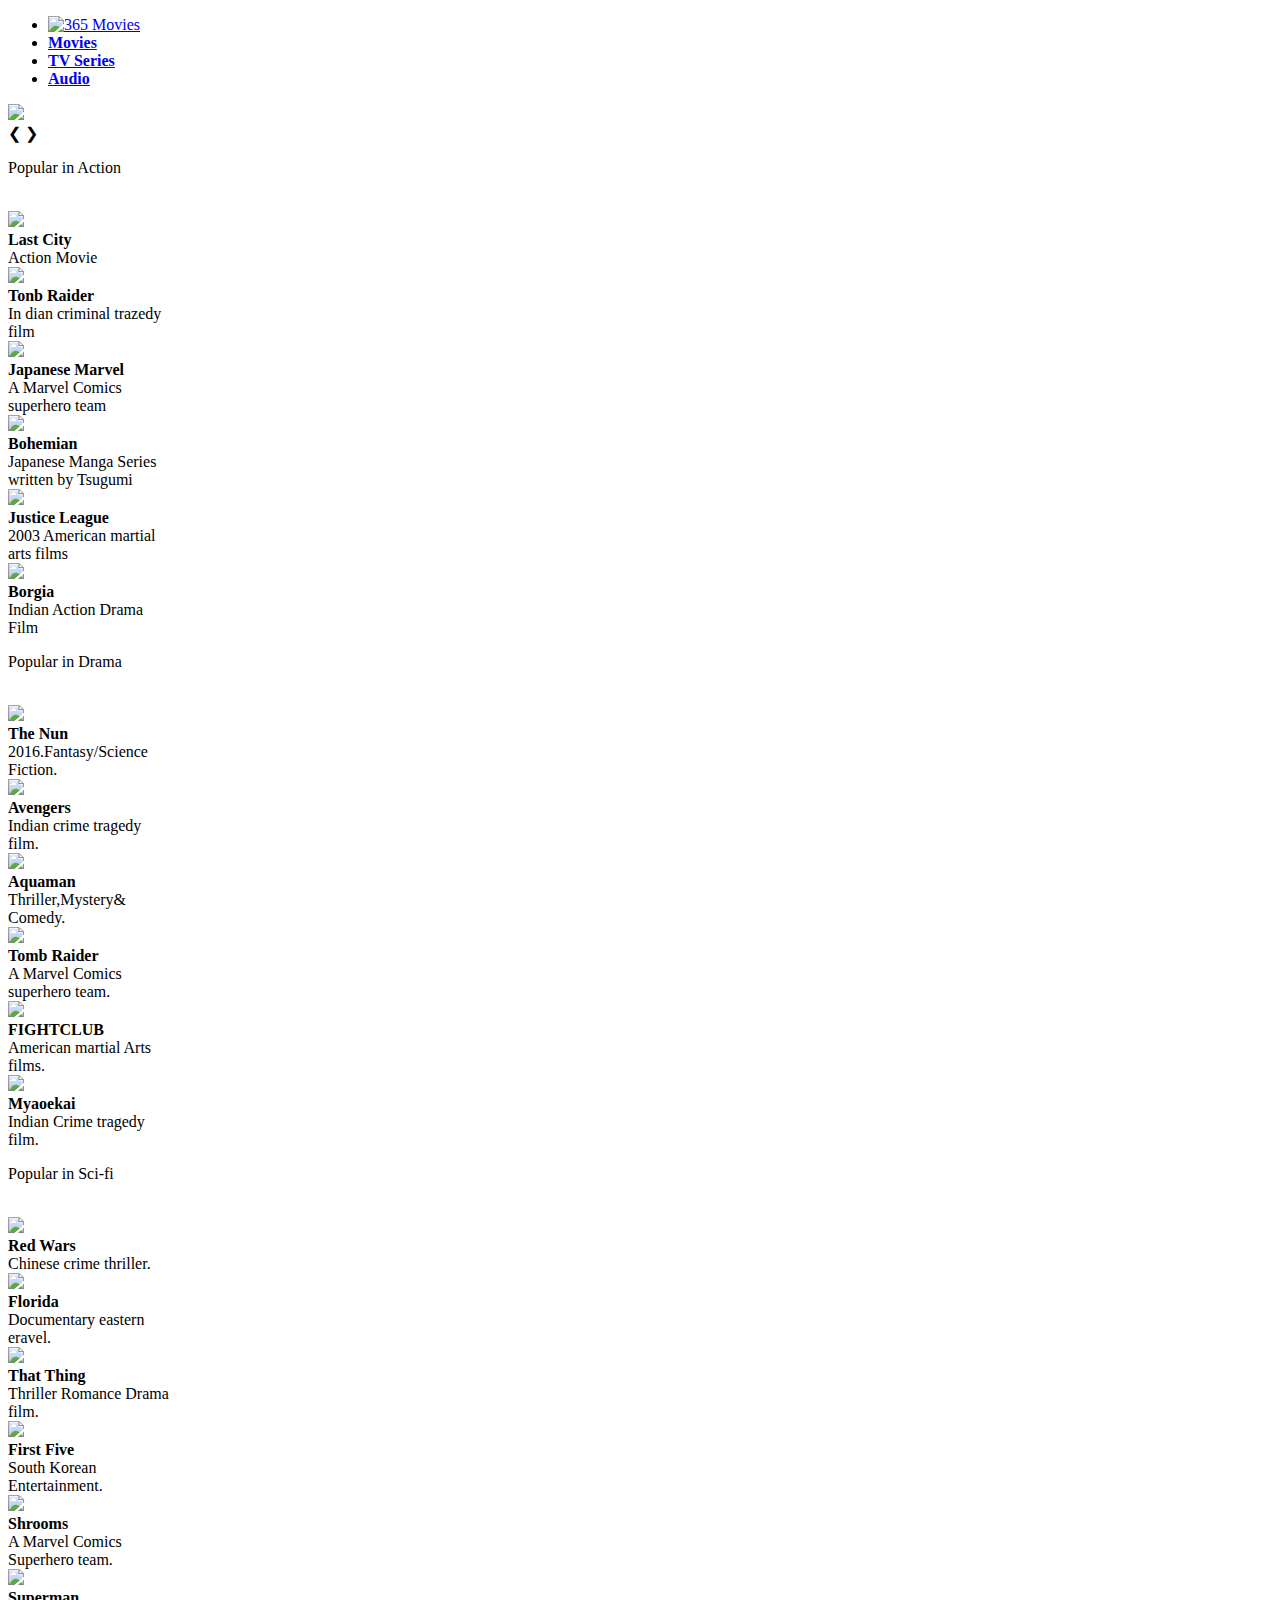
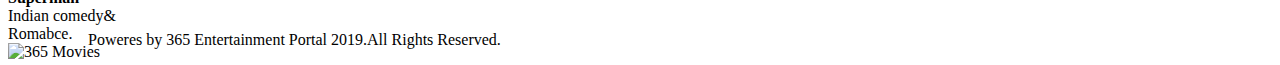
==== index.html @ da759cb9 "Update index.html" ====
<!DOCType html>
<html>
<head>
  <title>365 Entertainment</title>
	<meta name="viewport" content="width=device-width, initial-scale=1">
  <link rel="stylesheet" href="~\css\style.css">
  <script src="https://maxcdn.bootstrapcdn.com/bootstrap/3.4.1/js/bootstrap.min.js"></script>
</head>
<body>
<div class="container">

  <!-- navbar -->	
  <header>
  	<div class="navigation">
  <ul>
    <li><a href="#home"><img class="logo" src="https://user-images.githubusercontent.com/85346396/121189243-8906da80-c887-11eb-86db-9526dccfb995.jpg" alt="365 Movies"></a></li>
    <li><a href="~\356Movie.html"><b>Movies</b></a></li>
    <li><a href="#contact"><b>TV Series</b></a></li>
    <li><a href="#about"><b>Audio</b></a></li>
  </ul>
  </div>
  </header>
	<!-- Slideshow container -->
  <div class="mySlides">
    <img src="https://user-images.githubusercontent.com/85346396/121190697-ee0f0000-c888-11eb-9037-f7518e1ebfd5.jpg" style="width:90%">
  </div>

  <div class="mySlides">
    <img src="https://user-images.githubusercontent.com/85346396/121190732-f5cea480-c888-11eb-9f05-43fc2a6302f2.jpg" style="width:90%"> 
  </div>

  <div class="mySlides">
    <img src="https://user-images.githubusercontent.com/85346396/121190762-fbc48580-c888-11eb-88c7-6a29f22592d3.jpg" style="width:90%">   
  </div>
  <div class="mySlides">
    <img src="" style="width:90%"> 
  </div>
  <div class="mySlides">
    <img src="https://user-images.githubusercontent.com/85346396/121190526-c6b83300-c888-11eb-92c4-a464582a7119.jpg" style="width:90%">  
  </div>

  <!-- Next and previous buttons -->
  <a class="prev" onclick="plusSlides(-1)">&#10094;</a>
  <a class="next" onclick="plusSlides(1)">&#10095;</a>

<!-- The dots/circles -->
<div style="text-align:center">
  <span class="dot" onclick="currentSlide(1)"></span>
  <span class="dot" onclick="currentSlide(2)"></span>
  <span class="dot" onclick="currentSlide(3)"></span>
  <span class="dot" onclick="currentSlide(4)"></span>
  <span class="dot" onclick="currentSlide(5)"></span>
</div>

<script>
var slideIndex = 1;
showSlides(slideIndex);

function plusSlides(n) {
  showSlides(slideIndex += n);
}

function currentSlide(n) {
  showSlides(slideIndex = n);
}

function showSlides(n) {
  var i;
  var slides = document.getElementsByClassName("mySlides");
  var dots = document.getElementsByClassName("dot");
  if (n > slides.length) {slideIndex = 1}    
  if (n < 1) {slideIndex = slides.length}
  for (i = 0; i < slides.length; i++) {
      slides[i].style.display = "none";  
  }
  for (i = 0; i < dots.length; i++) {
      dots[i].className = dots[i].className.replace(" active", "");
  }
  slides[slideIndex-1].style.display = "block";  
  dots[slideIndex-1].className += " active";
}
</script>
<!-- bottom movie part -->
    <div class="bgrid">
      <div class="box">
        <p class="txt">Popular in Action</p>
      </div><br>
      <div class="grid-container">
        <div class="grid-item">
          <img src="~\img\oop1.jpg" style="width:100%">
          <div class="overlape">
            <b>Last City</b><br>Action Movie
          </div>
        </div>
        <div class="grid-item">
         <img src="~\img\oop2.jpg" style="width:100%">
          <div class="overlape">
            <b>Tonb Raider</b><br>In dian criminal trazedy<br> film
          </div>
        </div>
        <div class="grid-item">
          <img src="~\img\oop3.jpg" style="width:100%">
           <div class="overlape">
            <b>Japanese Marvel</b><br>A Marvel Comics <br>superhero team
          </div>
        </div>  
        <div class="grid-item">
          <img src="~\img\oop4.jpg" style="width:100%">
           <div class="overlape">
            <b>Bohemian</b><br>Japanese Manga Series<br> written by Tsugumi
          </div>
        </div>
        <div class="grid-item">
          <img src="~\img\oop5.jpg" style="width:100%">
           <div class="overlape">
            <b>Justice League</b><br>2003 American martial<br> arts films
          </div>
        </div>
        <div class="grid-item">
          <img src="~\img\oop6.jpg" style="width:100%">
           <div class="overlape">
            <b>Borgia</b><br>Indian Action Drama <br>Film
          </div>
        </div>  
      </div>  
    </div>
    <div class="bgrid">
       <div class="box">
          <p class="txt">Popular in Drama</p>
       </div><br>
       <div class="grid-container">
          <div class="grid-item">
            <img src="~\img\oop7.jpg" style="width:100%">
             <div class="overlape">
               <b>The Nun</b><br>2016.Fantasy/Science<br>Fiction.
             </div>
          </div>
          <div class="grid-item">
           <img src="~\img\oop8.jpg" style="width:100%">
             <div class="overlape">
               <b>Avengers</b><br>Indian crime tragedy<br>film.
             </div>
          </div>
          <div class="grid-item">
            <img src="~\img\oop9.jpg" style="width:100%">
             <div class="overlape">
               <b>Aquaman</b><br>Thriller,Mystery&<br>Comedy.
             </div>
          </div>  
          <div class="grid-item">
            <img src="~\img\oop10.jpg" style="width:100%">
             <div class="overlape">
               <b>Tomb Raider</b><br>A Marvel Comics<br>superhero team.
             </div>
          </div>
          <div class="grid-item">
            <img src="~\img\oop11.jpg" style="width:100%">
             <div class="overlape">
              <b>FIGHTCLUB</b><br>American martial Arts<br>films.
             </div>
          </div>
          <div class="grid-item">
            <img src="~\img\oop12.jpg" style="width:100%">
             <div class="overlape">
               <b>Myaoekai</b><br>Indian Crime tragedy<br>film.
             </div>
          </div>  
       </div>  
    </div>
     <div class="bgrid">
      <div class="box">
        <p class="txt">Popular in Sci-fi</p>
      </div><br>
      <div class="grid-container">
        <div class="grid-item">
          <img src="~\img\oop13.jpg" style="width:100%">
           <div class="overlape">
            <b>Red Wars</b><br>Chinese crime thriller.
          </div>
        </div>
        <div class="grid-item">
         <img src="~\img\oop14.jpg" style="width:100%">
          <div class="overlape">
            <b>Florida</b><br>Documentary eastern<br>eravel.
          </div>
        </div>
        <div class="grid-item">
          <img src="~\img\oop15.jpg" style="width:100%">
           <div class="overlape">
            <b>That Thing</b><br>Thriller Romance Drama<br>film.
          </div>
        </div>  
        <div class="grid-item">
          <img src="~\img\oop16.jpg" style="width:100%">
           <div class="overlape">
            <b>First Five</b><br>South Korean<br>Entertainment.
          </div>
        </div>
        <div class="grid-item">
          <img src="~\img\oop17.jpg" style="width:100%">
           <div class="overlape">
            <b>Shrooms</b><br>A Marvel Comics<br>Superhero team.
          </div>
        </div>
        <div class="grid-item">
          <img src="~\img\oop18.jpg" style="width:100%">
           <div class="overlape">
            <b>Superman</b><br>Indian comedy&<br>Romabce.
          </div>
        </div>  
      </div>  
    </div>
   <!-- footer -->
   <footer class="bfooter">
    <div class="bgrid">
    <img class="flogo" src="~\img\365ep.jpg" alt="365 Movies">
     <p style="margin-top: -30px; margin-left: 80px;">Poweres by 365 Entertainment Portal 2019.All Rights Reserved.</p>
   </div>
   </footer>
<!-- this is last container closing div -->
</div>
</body>
</html>
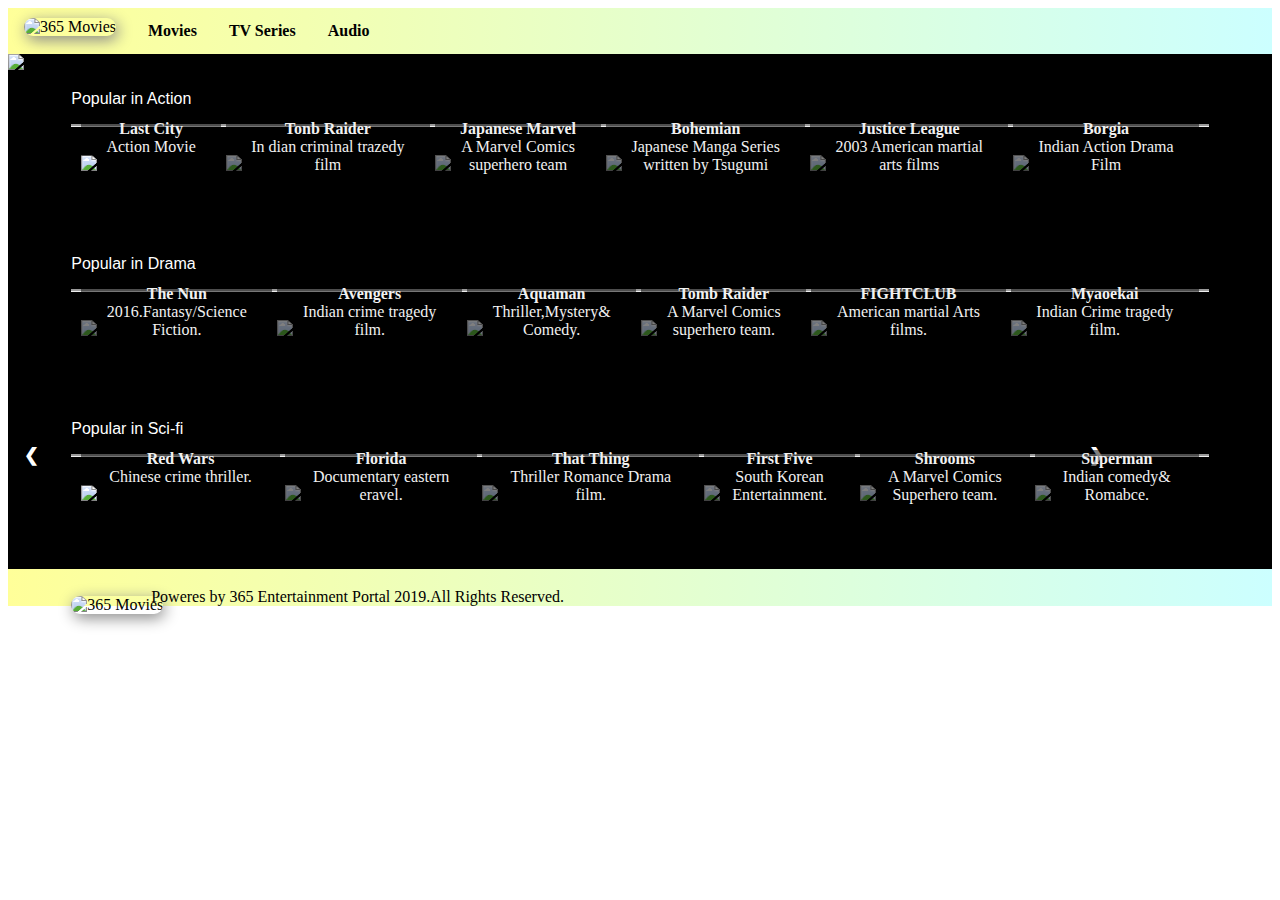
==== commit 45d03e4f: "Update index.html" ====
--- a/index.html
+++ b/index.html
@@ -3,7 +3,7 @@
 <head>
   <title>365 Entertainment</title>
 	<meta name="viewport" content="width=device-width, initial-scale=1">
-  <link rel="stylesheet" href="~\css\style.css">
+  <link rel="stylesheet" href="style.css">
   <script src="https://maxcdn.bootstrapcdn.com/bootstrap/3.4.1/js/bootstrap.min.js"></script>
 </head>
 <body>
@@ -33,7 +33,7 @@
     <img src="https://user-images.githubusercontent.com/85346396/121190762-fbc48580-c888-11eb-88c7-6a29f22592d3.jpg" style="width:90%">   
   </div>
   <div class="mySlides">
-    <img src="" style="width:90%"> 
+    <img src="https://user-images.githubusercontent.com/85346396/121190781-0121d000-c889-11eb-94cf-9ea18f014fee.jpg" style="width:90%"> 
   </div>
   <div class="mySlides">
     <img src="https://user-images.githubusercontent.com/85346396/121190526-c6b83300-c888-11eb-92c4-a464582a7119.jpg" style="width:90%">  
@@ -87,37 +87,37 @@
       </div><br>
       <div class="grid-container">
         <div class="grid-item">
-          <img src="~\img\oop1.jpg" style="width:100%">
+          <img src="https://user-images.githubusercontent.com/85346396/121191717-d84e0a80-c889-11eb-97c8-0d8441da1426.jpg" style="width:100%">
           <div class="overlape">
             <b>Last City</b><br>Action Movie
           </div>
         </div>
         <div class="grid-item">
-         <img src="~\img\oop2.jpg" style="width:100%">
+         <img src="https://user-images.githubusercontent.com/85346396/121191739-df751880-c889-11eb-980b-c1e8982c1622.jpg" style="width:100%">
           <div class="overlape">
             <b>Tonb Raider</b><br>In dian criminal trazedy<br> film
           </div>
         </div>
         <div class="grid-item">
-          <img src="~\img\oop3.jpg" style="width:100%">
+          <img src="https://user-images.githubusercontent.com/85346396/121191753-e3089f80-c889-11eb-99c0-b53c75ad889d.jpg" style="width:100%">
            <div class="overlape">
             <b>Japanese Marvel</b><br>A Marvel Comics <br>superhero team
           </div>
         </div>  
         <div class="grid-item">
-          <img src="~\img\oop4.jpg" style="width:100%">
+          <img src="https://user-images.githubusercontent.com/85346396/121191767-e56af980-c889-11eb-9dcf-7da300df5ca3.jpg" style="width:100%">
            <div class="overlape">
             <b>Bohemian</b><br>Japanese Manga Series<br> written by Tsugumi
           </div>
         </div>
         <div class="grid-item">
-          <img src="~\img\oop5.jpg" style="width:100%">
+          <img src="https://user-images.githubusercontent.com/85346396/121191786-eac84400-c889-11eb-8e67-8012c4aa8bef.jpg" style="width:100%">
            <div class="overlape">
             <b>Justice League</b><br>2003 American martial<br> arts films
           </div>
         </div>
         <div class="grid-item">
-          <img src="~\img\oop6.jpg" style="width:100%">
+          <img src="https://user-images.githubusercontent.com/85346396/121191804-f0be2500-c889-11eb-9467-6b297bd1e49b.jpg" style="width:100%">
            <div class="overlape">
             <b>Borgia</b><br>Indian Action Drama <br>Film
           </div>
@@ -130,37 +130,37 @@
        </div><br>
        <div class="grid-container">
           <div class="grid-item">
-            <img src="~\img\oop7.jpg" style="width:100%">
+            <img src="https://user-images.githubusercontent.com/85346396/121191830-f7e53300-c889-11eb-8571-e216dccac5c9.jpg" style="width:100%">
              <div class="overlape">
                <b>The Nun</b><br>2016.Fantasy/Science<br>Fiction.
              </div>
           </div>
           <div class="grid-item">
-           <img src="~\img\oop8.jpg" style="width:100%">
+           <img src="https://user-images.githubusercontent.com/85346396/121191853-fca9e700-c889-11eb-9f55-cf71de4a9f9a.jpg" style="width:100%">
              <div class="overlape">
                <b>Avengers</b><br>Indian crime tragedy<br>film.
              </div>
           </div>
           <div class="grid-item">
-            <img src="~\img\oop9.jpg" style="width:100%">
+            <img src="https://user-images.githubusercontent.com/85346396/121191900-07fd1280-c88a-11eb-83c0-8f328d1ba060.jpg" style="width:100%">
              <div class="overlape">
                <b>Aquaman</b><br>Thriller,Mystery&<br>Comedy.
              </div>
           </div>  
           <div class="grid-item">
-            <img src="~\img\oop10.jpg" style="width:100%">
+            <img src="https://user-images.githubusercontent.com/85346396/121191913-0c293000-c88a-11eb-89df-43eb5bf022bb.jpg" style="width:100%">
              <div class="overlape">
                <b>Tomb Raider</b><br>A Marvel Comics<br>superhero team.
              </div>
           </div>
           <div class="grid-item">
-            <img src="~\img\oop11.jpg" style="width:100%">
+            <img src="https://user-images.githubusercontent.com/85346396/121191925-0f242080-c88a-11eb-9019-2f4ac7fca4e7.jpg" style="width:100%">
              <div class="overlape">
               <b>FIGHTCLUB</b><br>American martial Arts<br>films.
              </div>
           </div>
           <div class="grid-item">
-            <img src="~\img\oop12.jpg" style="width:100%">
+            <img src="https://user-images.githubusercontent.com/85346396/121191947-13e8d480-c88a-11eb-857e-ed40f7d8d7a5.jpg" style="width:100%">
              <div class="overlape">
                <b>Myaoekai</b><br>Indian Crime tragedy<br>film.
              </div>
@@ -173,37 +173,37 @@
       </div><br>
       <div class="grid-container">
         <div class="grid-item">
-          <img src="~\img\oop13.jpg" style="width:100%">
+          <img src="https://user-images.githubusercontent.com/85346396/121191964-1814f200-c88a-11eb-9ed9-6c811942f6cd.jpg" style="width:100%">
            <div class="overlape">
             <b>Red Wars</b><br>Chinese crime thriller.
           </div>
         </div>
         <div class="grid-item">
-         <img src="~\img\oop14.jpg" style="width:100%">
+         <img src="https://user-images.githubusercontent.com/85346396/121191981-1b0fe280-c88a-11eb-8405-1d9815541b72.jpg" style="width:100%">
           <div class="overlape">
             <b>Florida</b><br>Documentary eastern<br>eravel.
           </div>
         </div>
         <div class="grid-item">
-          <img src="~\img\oop15.jpg" style="width:100%">
+          <img src="https://user-images.githubusercontent.com/85346396/121191991-1ea36980-c88a-11eb-968a-c67b6f97be54.jpg" style="width:100%">
            <div class="overlape">
             <b>That Thing</b><br>Thriller Romance Drama<br>film.
           </div>
         </div>  
         <div class="grid-item">
-          <img src="~\img\oop16.jpg" style="width:100%">
+          <img src="https://user-images.githubusercontent.com/85346396/121192001-219e5a00-c88a-11eb-9700-84eee551a44f.jpg" style="width:100%">
            <div class="overlape">
             <b>First Five</b><br>South Korean<br>Entertainment.
           </div>
         </div>
         <div class="grid-item">
-          <img src="~\img\oop17.jpg" style="width:100%">
+          <img src="https://user-images.githubusercontent.com/85346396/121192017-24994a80-c88a-11eb-8673-ed895d302916.jpg" style="width:100%">
            <div class="overlape">
             <b>Shrooms</b><br>A Marvel Comics<br>Superhero team.
           </div>
         </div>
         <div class="grid-item">
-          <img src="~\img\oop18.jpg" style="width:100%">
+          <img src="https://user-images.githubusercontent.com/85346396/121192037-282cd180-c88a-11eb-8bb3-7ad324567552.jpg" style="width:100%">
            <div class="overlape">
             <b>Superman</b><br>Indian comedy&<br>Romabce.
           </div>
@@ -213,7 +213,7 @@
    <!-- footer -->
    <footer class="bfooter">
     <div class="bgrid">
-    <img class="flogo" src="~\img\365ep.jpg" alt="365 Movies">
+    <img class="flogo" src="https://user-images.githubusercontent.com/85346396/121189243-8906da80-c887-11eb-86db-9526dccfb995.jpg" alt="365 Movies">
      <p style="margin-top: -30px; margin-left: 80px;">Poweres by 365 Entertainment Portal 2019.All Rights Reserved.</p>
    </div>
    </footer>
--- a/style.css
+++ b/style.css
@@ -0,0 +1,213 @@
+
+ul {
+  list-style-type: none;
+  margin: 0;
+  padding: 0;
+  overflow: hidden;
+  background: linear-gradient(to right,#ffff99,#ccffff);
+}
+li {
+  float: left;
+}
+li a {
+  display: block;
+  color: #000000;
+  text-align: center;
+  padding: 14px 16px;
+  text-decoration: none;
+  max-height: 46px;
+
+}
+.logo{
+	max-width: 100px;
+    max-height: 40px;
+    border-radius: 10px;
+    overflow: hidden;
+    margin-top: -6px;
+    box-shadow: 2px 4px 15px #888888;
+
+}
+.container{
+  background-color: black;
+}
+/* Slidesh6w container */
+.slideshow-container {
+  max-width: 1000px;
+  position: relative;
+  margin: auto;
+}
+/* Next & previous buttons */
+.prev, .next {
+  cursor: pointer;
+  position: absolute;
+  top: 50%;
+  width: auto;
+  padding: 16px;
+  margin-top: -22px;
+  color: white;
+  font-weight: bold;
+  font-size: 18px;
+  transition: 0.6s ease;
+  border-radius: 0 3px 3px 0;
+  user-select: none;
+}
+
+/* Position the "next button" to the right */
+.next {
+  right: 160px;
+  border-radius: 3px 0 0 3px;
+}
+
+/* On hover, add a black background color with a little bit see-through */
+.prev:hover, .next:hover {
+  background-color: rgba(185,177,177,0.59);
+}
+
+/* The dots/bullets/indicators */
+.dot {
+  transition: background-color 0.6s ease;
+}
+
+/* On smaller screens, decrease text size */
+@media only screen and (max-width: 300px) {
+  .prev, .next,.text {font-size: 11px}
+}
+input {
+  width: 80%;
+}
+.sform{
+  background:yellow ;
+}
+.sinput{
+  width: 90%;
+}
+.grid-container {
+  display: grid;
+  grid-template-columns: auto auto auto auto;
+  grid-gap: 5px;
+  padding: 10px;
+}
+.grid-item{
+  grid-row: 1/6;
+  
+}
+.box{
+  border-bottom: groove;
+  color: white;
+}
+.txt{
+  color: white;
+  font-family: sans-serif;
+}
+.bgrid{
+  margin: auto;
+  width: 90%;
+}
+.overlape{
+  position: relative;
+  bottom: 55px;
+  color: #f1f1f1;
+  text-align: center;
+  background: rgba(0,0,0,0.5);
+}
+.bfooter{
+   background: linear-gradient(to right,#ffff99,#ccffff);
+}
+.flogo{
+  max-width: 100px;
+    max-height: 40px;
+    border-radius: 10px;
+    overflow: hidden;
+    margin-top: 27px;
+    box-shadow: 2px 4px 15px #888888;
+
+}
+.dropdown{
+  position: relative;
+  displauy: inline-block;
+}
+.drop-btn{
+    cursor: pointer;
+    font-size: 16px;
+    border: none;
+    outline: none;
+    padding: 5px 42px;
+    margin: 20px 5px 5px 45px;
+    width: 160px;
+    height: 38px;
+    background-color: gold;
+    font-weight: bolder;
+    text-align: left;
+    font-family: -apple-system, BlinkMacSystemFont, 'Segoe UI', Roboto, Oxygen, Ubuntu, Cantarell, 'Open Sans', 'Helvetica Neue', sans-serif;
+    border-radius: 4px;
+}
+.dropdown-content{
+  display: none;
+  position: absolute;
+  background-color: #f1f1f1;
+  min-width: 160px;
+  b0x-shadow: 0px 8px 16px 0px rgb(0 0 0 / 20%);
+  z-index: 1;
+}
+.dropdown-content a {
+  color: black;
+  padding: 12px 16px;
+  text-decoration: none;
+  display: block;
+}
+
+.dropdown-content a:hover {background-color: #ddd;}
+
+.dropdown:hover .dropdown-content {display: block;}
+
+.dropdown:hover .dropbtn {background-color: #3e8e41;}
+
+.fa{
+  float: right;
+  display: inline-block;
+  font: normal normal normal 14px/1 FontAwesome;
+  font-size: inherit;
+  text-rendering: auto;
+  /*-webkit-font-smoothing: antialiased;*/
+  border: solid black;
+  border-width: 0 3px 3px 0;
+  display: inline-block;
+  padding: 3px;
+  background-color: gold;
+
+}
+.down{
+  transform: rotate(45deg);
+  -webkit-transform: rotate(45deg);
+}
+.search-container{
+  
+}
+.input-medium.search-query{
+  cursor: pointer;
+  top: -60px;
+    height: 35px;
+    left: 265px;
+    border: rgb(24, 23, 21);
+    border-radius: 4px;
+    border-style: double;
+    width: 1059px;
+    position: relative;
+    background-color: gold;
+    font-family: -apple-system, BlinkMacSystemFont, 'Segoe UI', Roboto, Oxygen, Ubuntu, Cantarell, 'Open Sans', 'Helvetica Neue', sans-serif;
+    text-align: center;
+}
+.search-container-button{
+  background-color: gold;
+  width: 10px;
+}
+.ig{
+  width: 40px;
+  height: 38px;
+  border-radius: 4px;
+  border: rgb(24,23,21);
+  border-style: double;
+  position: relative;
+  top: -45px;
+  left: 255px;
+}
